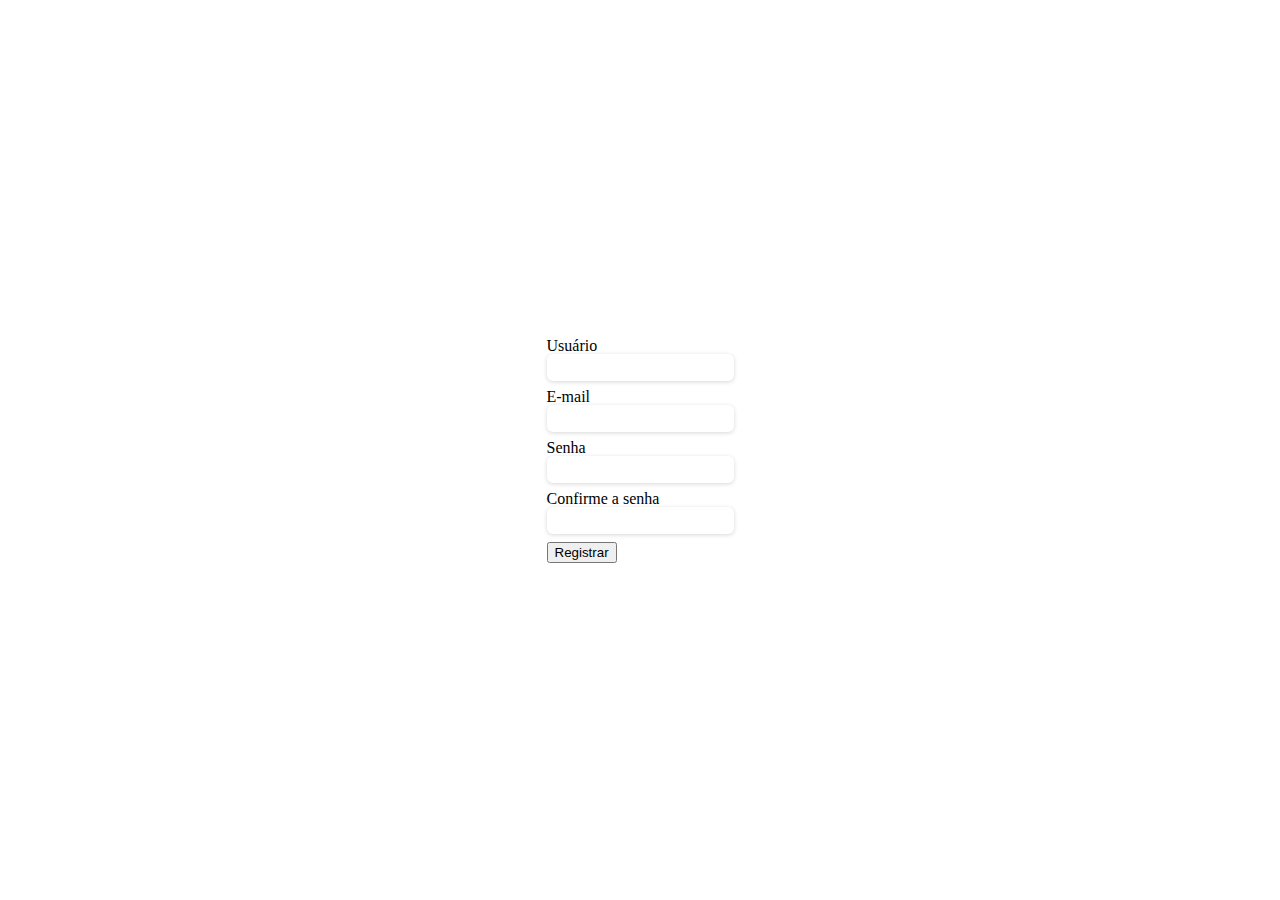
==== index.html @ 03d96ef9 "initial commit" ====
<!DOCTYPE html>
<html lang="pt-br">

<head>
    <meta charset="UTF-8">
    <meta name="viewport" content="width=device-width, initial-scale=1.0">
    <link rel="stylesheet" href="./assets/css/reset.css">
    <link rel="stylesheet" href="./assets/css/style.css">
    <title>Me | Registro</title>
</head>

<body>
    <form id="form">
        <div>
            <label>Usuário</label>
            <input type="text" id="user">
        </div>
        <div>
            <label>E-mail</label>
            <input type="email" id="user__email">
        </div>
        <div>
            <label>Senha</label>
            <input type="text" id="user__pass">
        </div>
        <div>
            <label>Confirme a senha</label>
            <input type="text" id="user__pass__confirm">
        </div>
        <button id="s__button">Registrar</button>
    </form>

    <script src="./assets/js/main.js"></script>
</body>

</html>
---- assets/css/style.css ----
/*default styles*/
:root {
    font-size: 62.5%;
    box-sizing: border-box;
}

body {
    display: flex;
    justify-content: center;
    align-items: center;
    width: 100vw;
    height: 100vh;
    font-size: 1.6rem;
}

label {
    display: block;
}

input {
    margin-bottom: 8px;
    padding: 6px 6px 6px 4px;
    border-radius: 6px;
    outline: none;
    border: none;
    box-shadow: rgba(0, 0, 0, 0.16) 0px 1px 4px;
}
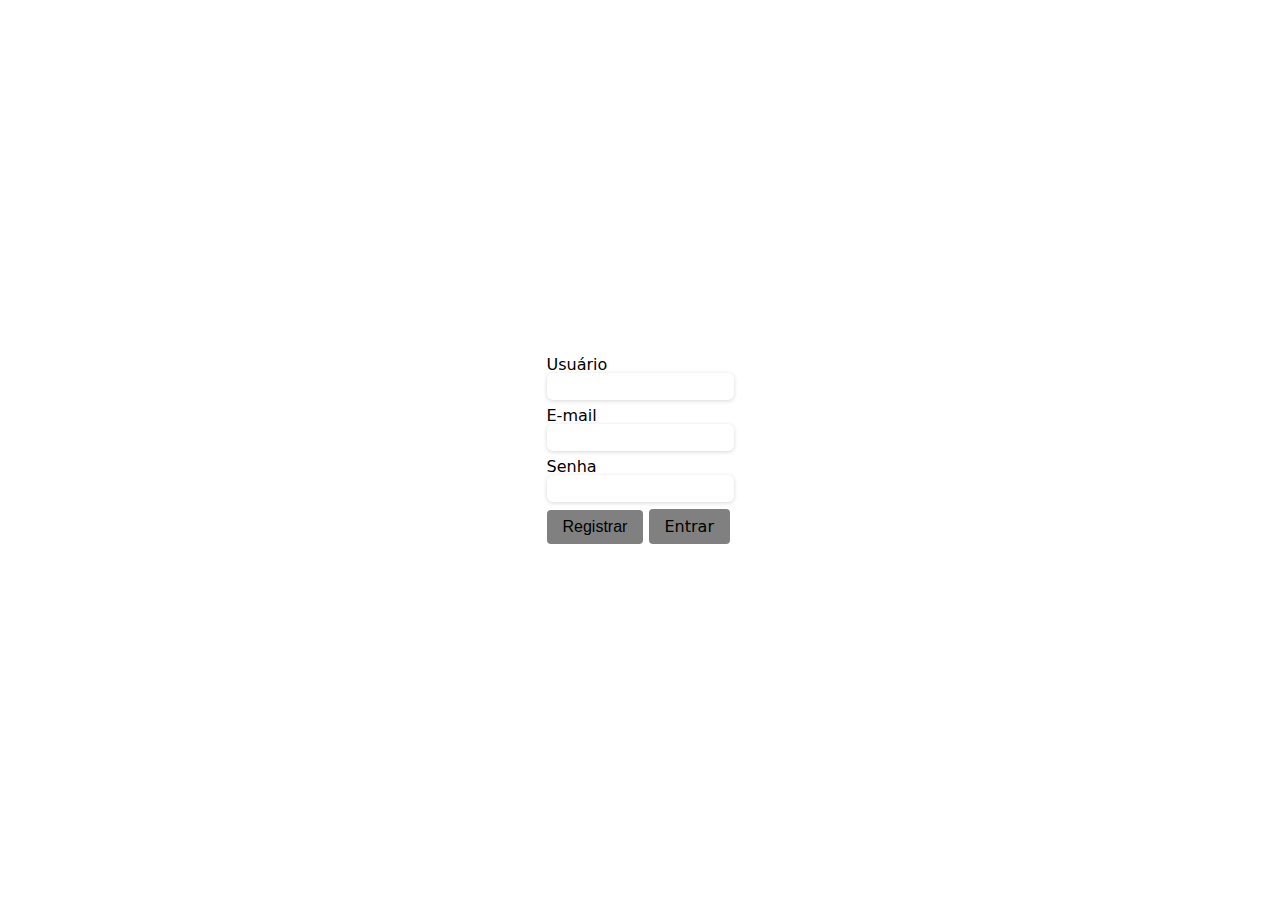
==== commit 17b9c2e4: "feat-show_accounts" ====
--- a/index.html
+++ b/index.html
@@ -23,12 +23,12 @@
             <label>Senha</label>
             <input type="text" id="user__pass">
         </div>
-        <div>
-            <label>Confirme a senha</label>
-            <input type="text" id="user__pass__confirm">
-        </div>
         <button id="s__button">Registrar</button>
+        <a href="./log-in.html">Entrar</a>
     </form>
+    <div class="divAccounts" id="divAccounts">
+        <h1 style="font-size: 3rem; margin-bottom: 20px;">Contas registradas</h1>
+    </div>
 
     <script src="./assets/js/main.js"></script>
 </body>
--- a/assets/css/style.css
+++ b/assets/css/style.css
@@ -8,9 +8,11 @@
     display: flex;
     justify-content: center;
     align-items: center;
+    gap: 25%;
     width: 100vw;
     height: 100vh;
     font-size: 1.6rem;
+    font-family: system-ui, -apple-system, BlinkMacSystemFont, 'Segoe UI', Roboto, Oxygen, Ubuntu, Cantarell, 'Open Sans', 'Helvetica Neue', sans-serif;
 }
 
 label {
@@ -24,4 +26,26 @@
     outline: none;
     border: none;
     box-shadow: rgba(0, 0, 0, 0.16) 0px 1px 4px;
+}
+
+a {
+    color: black;
+    text-decoration: none;
+}
+
+button,
+a {
+    border-radius: 4px;
+    padding: 8px 16px;
+    border: none;
+    outline: none;
+    background-color: gray;
+    font-size: 1.6rem;
+}
+
+.divAccounts {
+    display: none;
+    flex-direction: column;
+    border: 1px solid gray;
+    padding: 40px
 }